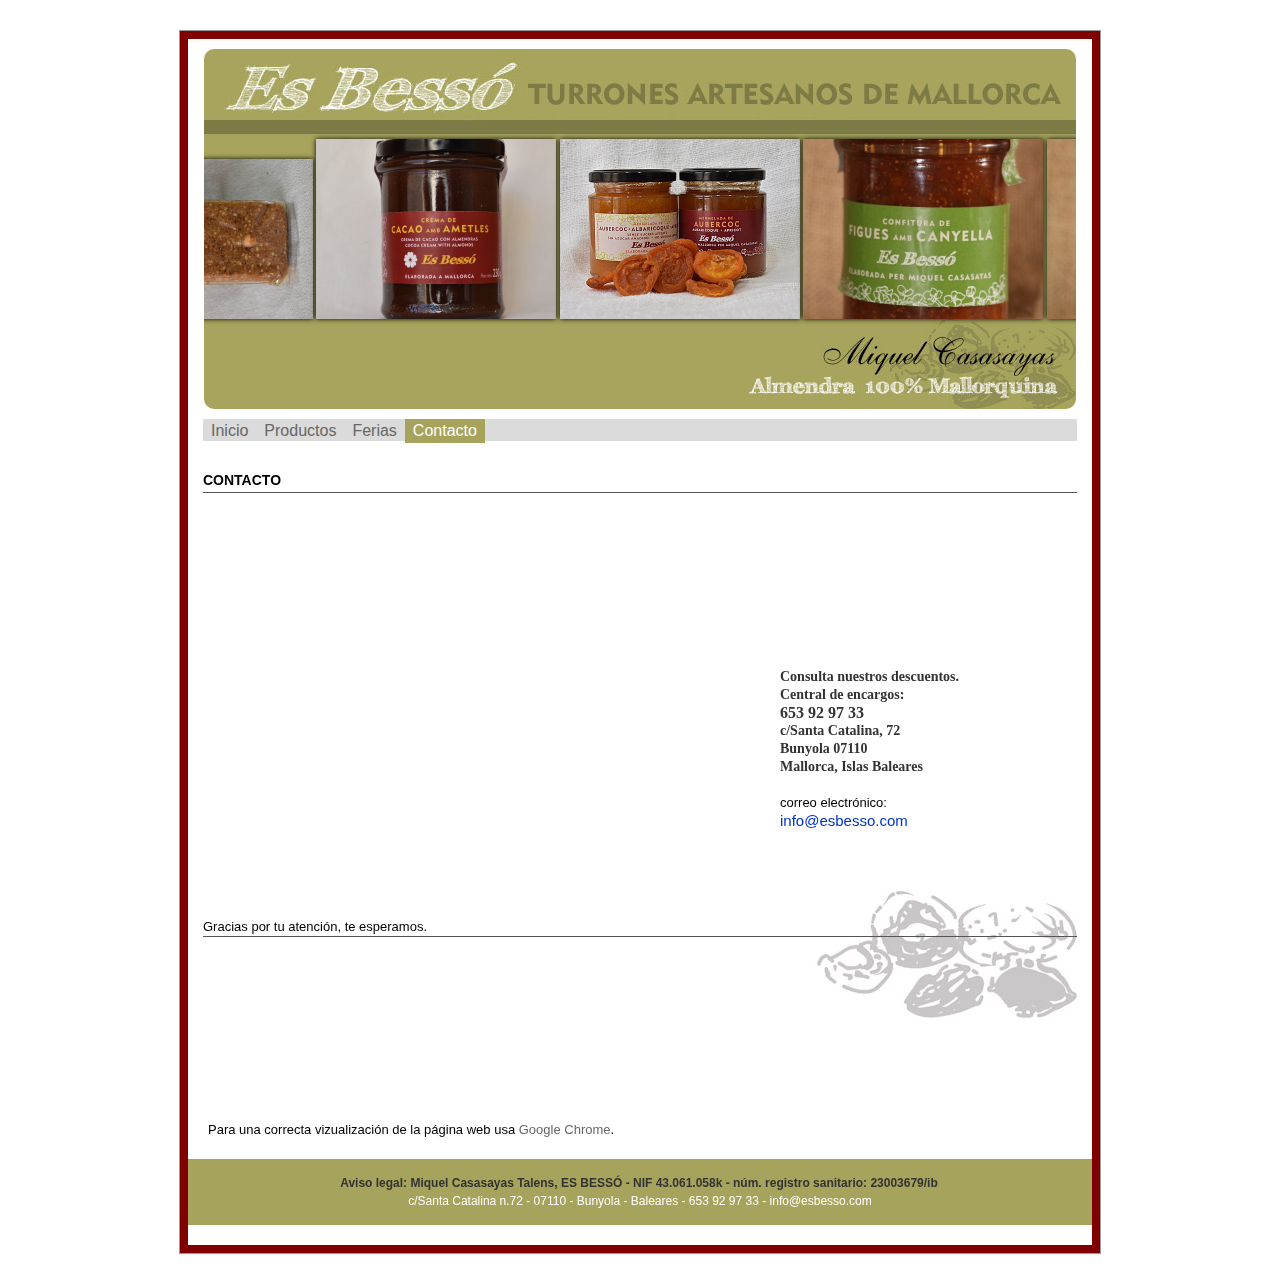
==== contacto.html @ 52f57dd1 "First version of web" ====
<!DOCTYPE html>
<html xmlns="http://www.w3.org/1999/xhtml">
<head>
    <meta http-equiv="Content-Type" content="text/html; charset=iso-8859-1" />
    <title>Es Bess&oacute; - Contacto</title>
    <meta name="description" content="turrones mallorca; turrones; mallorca; turrones artesanos; turrones de mallorca; Es bess&oacute;; turrones Casasayas; mermeladas de mallorca; mermelades mallorca; confitures de mallorca; salsa de magrana." />
    <meta name="keywords" content="turrones, turrones mallorca, turrones artesanos, bunyola, mallorca, es bess&oacute;, turrones Casasayas, mermelades, mermeladas, mermelades, confitures, confituras, salsa de magrana" />
    <link rel="stylesheet" type="text/css" href="estilsbes.css" />
</head>
<body>
    <div id="cos">
        <div id="cos2">
            <div id="finestra-imatges">
                <div class="movimient">
                    <img class="i1" src="imatges/torro_almendra_sal_mini.jpg" alt="Almendra tostada sin sal" tabindex="1" />
                    <img class="i2" src="imatges/torro_trufa_belga_mini.jpg" alt="Trufa Belga con az&uuacute;car" tabindex="1" />
                    <img class="i3" src="imatges/torro_trufa_gin_mini.jpg" alt="Trufa Belga con Ginebra" tabindex="1" />
                    <img class="i4" src="imatges/torro_coco_mini.jpg" alt="Turr&oacute;n coco" tabindex="1" />
                    <img class="i5" src="imatges/torro_trufa_naranja_mini.jpg" alt="Trufa Belga con naranja" tabindex="1" />
                    <img class="i6" src="imatges/torro_ametla_taronja_mini.jpg" alt="Turr&oacute;n almendra con naranja" tabindex="1" />
                    <img class="i7" src="imatges/torro_iema_mini.jpg" alt="Yema tostada" tabindex="1" />
                    <img class="i8" src="imatges/torro_variat.png" alt="Variedad de turrones" tabindex="1" />
                    <img class="i9" src="imatges/torro_avellana_mini.jpg" alt="Avellana con s&eacute;samo" tabindex="1" />
                    <img class="i10" src="imatges/crema_cacao.jpg" alt="Crema de cacao" tabindex="1" />
                    <img class="i11" src="imatges/mer_aubercoc.jpg" alt="Mermelada albaricoque" tabindex="1" />
                    <img class="i12" src="imatges/mer_confit_figues_can.jpg" alt="Mermelada Higos con canela" tabindex="1" />
                    <img class="i13" src="imatges/mer_figues_cacao.jpg" alt="Mermelada de higos con cacao" tabindex="1" />
                    <img class="i14" src="imatges/mer_taronja.jpg" alt="Mermelada de naranja" tabindex="1" />
                    <img class="i15" src="imatges/crema_cacao.jpg" alt="Crema de cacao" tabindex="1" />
                    <img class="i16" src="imatges/torro_almendra_sal_mini.jpg" alt="Almendra tostada sin sal" tabindex="1" />
                    <img class="i17" src="imatges/torro_trufa_belga_mini.jpg" alt="Trufa Belga con az&uuacute;car" tabindex="1" />
                    <img class="i18" src="imatges/torro_iema_mini.jpg" alt="Yema tostada" tabindex="1" />
                    <img class="i19" src="imatges/crema_cacao.jpg" alt="Crema de cacao" tabindex="1" />
                    <img class="i20" src="imatges/torro_avellana_mini.jpg" alt="Avellana con s&eacute;samo" tabindex="1" />
                    <img class="i21" src="imatges/crema_cacao.jpg" alt="Crema de cacao" tabindex="1" />
                </div>
            </div>

            <div id="nav">
                <ul>
                    <li><a href="inicio.html">Inicio</a></li>
                    <li><a href="productos.html">Productos</a></li>
                    <li><a href="fires.html">Ferias</a></li>
                    <li><a href="contacto.html" class="navs">Contacto</a></li>
                </ul>
            </div>
            <div id="contingut-cnt">
                <h1>CONTACTO</h1>
                <div id="contacte-es">
                    <iframe src="https://www.google.com/maps/embed?pb=!1m18!1m12!1m3!1d3810.171317576347!2d2.6996735975143857!3d39.692474137525835!2m3!1f0!2f0!3f0!3m2!1i1024!2i768!4f13.1!3m3!1m2!1s0x1297ebf8eb06ccdf%3A0x5dad266695376400!2sTURRONES+ES+BESS%C3%93!5e1!3m2!1sca!2sus!4v1509560191703" width="400" height="300" frameborder="0" style="border:0" allowfullscreen></iframe>
                </div>

                <div id="contacte-dr">
                    <div class="buit3"></div>

                    <h3><span>Consulta nuestros descuentos.</span></h3>
                    <h3><span>Central de encargos:</span></h3>
                    <h6>653 92 97 33</h6>
                    <h3>c/Santa Catalina, 72</h3>
                    <h3>Bunyola 07110</h3>
                    <h3>Mallorca, Islas Baleares</h3>
                    <br />
                    <p>correo electr&oacute;nico:</p>
                    <h4>info@esbesso.com</h4>
                </div>

                <p class="subline">Gracias por tu atenci&oacute;n, te esperamos.</p>

            </div>

            <div id="info">
                <p>Para una correcta vizualizaci&oacute;n de la p&aacute;gina web usa <a href="https://www.google.com/intl/es/chrome/browser/?hl=es">Google Chrome</a>.</p>
            </div>



            <div id="peu">
                <p><span>Aviso legal: Miquel Casasayas Talens, ES BESS&Oacute; - NIF 43.061.058k - n&uacute;m. registro sanitario: 23003679/ib</span></p>
                <p>c/Santa Catalina n.72 - 07110 - Bunyola - Baleares - 653 92 97 33 - info@esbesso.com</p>
            </div>

        </div>
    </div>

</body>
</html>
---- estilsbes.css ----
/* CSS Document */
/*-- COLORES WEB ES BESS� --*/
/* color verde: #A6A45C 
   color rojo teja: #800000 */

/*--RESET UNIVERSAL--*/
* {
    margin: 0;
    padding: 0;
}
/*--FONS DE PANTALLA--*/
body {
    /*background: no-repeat #800000;*/
    background-image: url(imatges/DSC_0004.JPG);
    background-size: 100%;
}

body {
    font-family: Segoe print,Tahoma,Verdana,Helvetica,sans-serif;
    font-size: 13px;
    text-align: justify;
    line-height: 18px;
}

span {
    font-weight: bold;
    margin-right: 2px;
}

a {
    color: #666;
    text-decoration: none;
}

h1 {
    font-family: Tahoma,Verdana,Helvetica,sans-serif;
    font-weight: bold;
    font-size: 14px;
    color: #000000;
    padding: 0 0 3px 0;
    border-bottom: 1px solid #555;
    margin: 0 0 10px 0;
    text-align: left;
}

h2 {
    font-family: Georgia,Times,serif;
    font-weight: bold;
    font-size: 14px;
    color: #009900;
    padding: 0 0 3px 0;
    margin: 0 0 10px 0;
    text-align: left;
}

h3 {
    font-family: Segoe print;
    font-size: 14px;
    text-align: justify;
    line-height: 18px;
    color: #333333;
}

h4 {
    font-family: Tahoma,Verdana,Helvetica,sans-serif;
    font-size: 15px;
    font-weight: normal;
    text-align: justify;
    line-height: 18px;
    color: #0033CC;
}

h5 {
    margin-top: 50px;
    font-family: Segoe print;
    font-size: 14px;
    text-align: justify;
    line-height: 18px;
    color: #333333;
}

h6 {
    font-family: Segoe print;
    font-size: 16px;
    text-align: justify;
    line-height: 18px;
    color: #333333;
}

#cap {
    width: 872px;
    height: 360px;
    position: relative;
    margin: 10px auto;
    background-image: url(imatges/bnr14c.jpg);
    overflow: hidden;
}
/*--FINESTRA INFORMATIVA DE SES FIRES--*/
#ferias {
    width: 900px;
    margin: 0px auto;
    padding: 20px;
}

    #ferias p {
        font-family: Tahoma,Verdana,Helvetica,sans-serif;
        color: #333;
        font-size: 14px;
    }

/*--MEN� IDIOMES--*/
#idiomes {
    width: 920px;
    height: 22px;
    margin: 20px;
    margin-bottom: 2px;
}

    #idiomes a {
        float: left;
        text-decoration: none;
        text-align: center;
        padding: 2px;
        font-family: Segoe print,Tahoma,Verdana,Helvetica,sans-serif;
        font-size: 16px;
        margin-top: 0px;
        margin-right: 5px;
        color: #444;
        margin-bottom: 1px;
    }

        #idiomes a:hover {
            float: left;
            text-decoration: none;
            text-align: center;
            padding: 2px;
            margin-top: 0px;
            color: #A6A45C;
            margin-bottom: 1px;
        }

/*--COS DE LA P�GINA(PART CENTRAL)--*/
#cos {
    width: 920px;
    margin: 30px auto 30px auto;
    border: 1px solid #999;
    background-color: #800000;
}

#cos2 {
    border: 8px solid #800000;
    background-color: #FFF;
}

/*--NAVEGADOR DELS MEN�S--*/
#nav {
    height: 22px;
    margin: 15px;
    margin-top: 2px;
    background: #DBDBDB;
}

    #nav, #nav ul, #nav li, #nav a {
        padding: 0;
        list-style-type: none;
    }

        #nav li {
            float: left;
            display: block;
            border-right: 0px solid #ccc;
            font-family: Verdana, Arial, Helvetica, sans-serif;
            font-size: 16px;
            text-decoration: none;
        }

        #nav a {
            display: block;
            float: left;
            padding: 3px 8px;
            margin: 0;
            text-decoration: none;
        }

            #nav a:hover {
                display: block;
                float: left;
                padding: 3px 8px;
                color: #666;
                text-decoration: underline;
            }

.navs {
    display: block;
    float: left;
    padding: 3px 8px;
    color: #fff;
    background-color: #A6A45C;
}

#nav a:hover.navs {
    display: block;
    float: left;
    padding: 3px 8px;
    color: #fff;
    background-color: #A6A45C;
}


/*--INFORMACI� I FOTOS DE LA WEB--*/
#contingut {
    height: 1500px;
    margin: 15px;
    margin-top: 30px;
    margin-bottom: 0px;
    display: block;
}

#contingut-cnt {
    height: 550px;
    background-image: url(imatges/bg-cnt2.jpg);
    margin: 15px;
    margin-top: 30px;
    margin-bottom: 0px;
    display: block;
}

#esquerra {
    float: left;
    width: 400px;
}

    #esquerra img {
        margin: 7px;
        margin-left: 38px;
        margin-bottom: 20px;
        padding: 0px;
        border: dotted 1px #000000;
    }

#dreta {
    float: left;
    width: 400px;
    margin-left: 32px;
}

.margen {
    margin: 15px;
}

/*--SECCI� DE LA P�G. DE CONTACTE--*/
#contacte-es {
    float: left;
    width: 567px;
    margin-left: 80px;
    margin-top: 30px;
}

    #contacte-es img {
        margin: 13px;
        margin-left: 0px;
        margin-top: 30px;
    }

#contacte-dr {
    float: left;
    width: 275px;
    height: 400px;
    margin-left: -70px;
    margin-top: 15px;
}

#contacte img {
    margin: 7px;
    margin-bottom: 25px;
}

/*--PEU DE P�GINA--*/
#peu {
    width: 100%;
    background: #A6A45C;
    margin: 0px auto 20px auto;
    padding: 15px 0;
}

    #peu p {
        font-family: Tahoma,Verdana,Helvetica,sans-serif;
        font-size: 12px;
        color: #FFF;
        text-align: center;
    }

    #peu span {
        color: #333333;
        font-weight: bold;
    }

/*--TRAMPES AMB FORMA DE CLASSES--*/
.buit {
    width: 920px;
    height: 40px;
}

.buit2 {
    width: 920px;
    height: 10px;
}

.buit3 {
    height: 150px;
}

.vacio {
    width: 920px;
    height: 10px;
}

.vacio2 {
    width: 920px;
    height: 7px;
}

.subline {
    border-bottom: 1px solid #555;
    margin-top: 25px;
}

.topline {
    border-bottom: 1px solid #555;
    margin-top: 0px;
}

/*--INFO--*/
#info {
    width: 900px;
    margin: 0px auto;
    padding: 20px;
    padding-top: 100px;
}

/*--GALERIA DE IMATGES--*/
#finestra-imatges {
    width: 872px;
    height: 360px;
    position: relative;
    margin: 10px auto;
    background-image: url(imatges/bnimatges14.jpg);
    overflow: hidden;
    /*border-radius*/
    border-radius: 10px;
    -moz-border-radius: 10px;
    -webkit-border-radius: 10px;
}

#finestra-imatgesmer {
    width: 872px;
    height: 360px;
    position: relative;
    margin: 10px auto;
    background-image: url(imatges/bnimatges8.jpg);
    overflow: hidden;
    /*border-radius*/
    border-radius: 10px;
    -moz-border-radius: 10px;
    -webkit-border-radius: 10px;
}

.movimient {
    width: 8500px;
    position: absolute;
    top: 20px;
    right: -2160px;
    height: 320px;
    text-align: right;
}

    .movimient img {
        display: inline-block;
        width: 240px;
        margin: 70px 0 0 0;
        cursor: pointer;
        -o-box-shadow: 0px 0px 5px rgba(0, 0, 0, 1);
        -ms-box-shadow: 0px 0px 5px rgba(0, 0, 0, 1);
        -moz-box-shadow: 0px 0px 5px rgba(0, 0, 0, 1);
        -webkit-box-shadow: 0px 0px 5px rgba(0, 0, 0, 1);
        box-shadow: 0px 0px 5px rgba(0, 0, 0, 1);
        -webkit-transition: 5s;
        -moz-transition: 5s;
        -ms-transition: 5s;
        -o-transition: 5s;
        transition: 5s;
    }

        .movimient img:focus {
            width: 480px;
            margin-left: -60px;
            margin-right: 60px;
            margin-bottom: -80px;
            margin-top: 0;
            position: relative;
            z-index: 100;
            opacity: 1;
            outline: 0;
            -o-box-shadow: 0px 0px 15px rgba(0, 0, 0, 0.8);
            -ms-box-shadow: 0px 0px 15px rgba(0, 0, 0, 0.8);
            -moz-box-shadow: 0px 0px 15px rgba(0, 0, 0, 0.8);
            -webkit-box-shadow: 0px 0px 15px rgba(0, 0, 0, 0.8);
            box-shadow: 0px 0px 15px rgba(0, 0, 0, 0.8);
        }

    .movimient .i1:focus ~ img.i21 {
        margin-right: -2460px;
    }

    .movimient .i2:focus ~ img.i21 {
        margin-right: -2220px;
    }

    .movimient .i3:focus ~ img.i21 {
        margin-right: -1980px;
    }

    .movimient .i4:focus ~ img.i21 {
        margin-right: -1740px;
    }

    .movimient .i5:focus ~ img.i21 {
        margin-right: -1500px;
    }

    .movimient .i6:focus ~ img.i21 {
        margin-right: -1260px;
    }

    .movimient .i7:focus ~ img.i21 {
        margin-right: -1020px;
    }

    .movimient .i8:focus ~ img.i21 {
        margin-right: -780px;
    }

    .movimient .i9:focus ~ img.i21 {
        margin-right: -540px;
    }

    .movimient .i10:focus ~ img.i21 {
        margin-right: -300px;
    }

    .movimient .i11:focus ~ img.i21 {
        margin-right: -60px;
    }

    .movimient .i12:focus ~ img.i21 {
        margin-right: 180px;
    }

    .movimient .i13:focus ~ img.i21 {
        margin-right: 420px;
    }

    .movimient .i14:focus ~ img.i21 {
        margin-right: 660px;
    }

    .movimient .i15:focus ~ img.i21 {
        margin-right: 900px;
    }

    .movimient .i16:focus ~ img.i21 {
        margin-right: 1140px;
    }

    .movimient .i17:focus ~ img.i21 {
        margin-right: 1380px;
    }

    .movimient .i18:focus ~ img.i21 {
        margin-right: 1620px;
    }

    .movimient .i19:focus ~ img.i21 {
        margin-right: 1860px;
    }

    .movimient .i20:focus ~ img.i21 {
        margin-right: 2100px;
    }

    .movimient .i21:focus {
        margin-right: 2280px;
    }


/*--MOVIMENT PER IMATGES PER SA P�GINA D'ANGLES--*/
#finestra-imatges2 {
    width: 872px;
    height: 360px;
    position: relative;
    margin: 10px auto;
    background-image: url(imatges/bnimatges3.jpg);
    overflow: hidden;
    /*border-radius*/
    border-radius: 10px;
    -moz-border-radius: 10px;
    -webkit-border-radius: 10px;
}

.movimient2 {
    width: 8500px;
    position: absolute;
    top: 20px;
    right: -2160px;
    height: 320px;
    text-align: right;
}

    .movimient2 img {
        display: inline-block;
        width: 240px;
        margin: 70px 0 0 0;
        cursor: pointer;
        -o-box-shadow: 0px 0px 5px rgba(0, 0, 0, 1);
        -ms-box-shadow: 0px 0px 5px rgba(0, 0, 0, 1);
        -moz-box-shadow: 0px 0px 5px rgba(0, 0, 0, 1);
        -webkit-box-shadow: 0px 0px 5px rgba(0, 0, 0, 1);
        box-shadow: 0px 0px 5px rgba(0, 0, 0, 1);
        -webkit-transition: 5s;
        -ms-transition: 5s;
        -moz-transition: 5s;
        -o-transition: 5s;
        transition: 5s;
    }

        .movimient2 img:focus {
            width: 480px;
            margin-left: -60px;
            margin-right: 60px;
            margin-bottom: -80px;
            margin-top: 0;
            position: relative;
            z-index: 100;
            opacity: 1;
            outline: 0;
            -o-box-shadow: 0px 0px 15px rgba(0, 0, 0, 0.8);
            -ms-box-shadow: 0px 0px 15px rgba(0, 0, 0, 0.8);
            -moz-box-shadow: 0px 0px 15px rgba(0, 0, 0, 0.8);
            -webkit-box-shadow: 0px 0px 15px rgba(0, 0, 0, 0.8);
            box-shadow: 0px 0px 15px rgba(0, 0, 0, 0.8);
        }

    .movimient2 .i1:focus ~ img.i21 {
        margin-right: -2460px;
    }

    .movimient2 .i2:focus ~ img.i21 {
        margin-right: -2220px;
    }

    .movimient2 .i3:focus ~ img.i21 {
        margin-right: -1980px;
    }

    .movimient2 .i4:focus ~ img.i21 {
        margin-right: -1740px;
    }

    .movimient2 .i5:focus ~ img.i21 {
        margin-right: -1500px;
    }

    .movimient2 .i6:focus ~ img.i21 {
        margin-right: -1260px;
    }

    .movimient2 .i7:focus ~ img.i21 {
        margin-right: -1020px;
    }

    .movimient2 .i8:focus ~ img.i21 {
        margin-right: -780px;
    }

    .movimient2 .i9:focus ~ img.i21 {
        margin-right: -540px;
    }

    .movimient2 .i10:focus ~ img.i21 {
        margin-right: -300px;
    }

    .movimient2 .i11:focus ~ img.i21 {
        margin-right: -60px;
    }

    .movimient2 .i12:focus ~ img.i21 {
        margin-right: 180px;
    }

    .movimient2 .i13:focus ~ img.i21 {
        margin-right: 420px;
    }

    .movimient2 .i14:focus ~ img.i21 {
        margin-right: 660px;
    }

    .movimient2 .i15:focus ~ img.i21 {
        margin-right: 900px;
    }

    .movimient2 .i16:focus ~ img.i21 {
        margin-right: 1140px;
    }

    .movimient2 .i17:focus ~ img.i21 {
        margin-right: 1380px;
    }

    .movimient2 .i18:focus ~ img.i21 {
        margin-right: 1620px;
    }

    .movimient2 .i19:focus ~ img.i21 {
        margin-right: 1860px;
    }

    .movimient2 .i20:focus ~ img.i21 {
        margin-right: 2100px;
    }

    .movimient2 .i21:focus {
        margin-right: 2280px;
    }
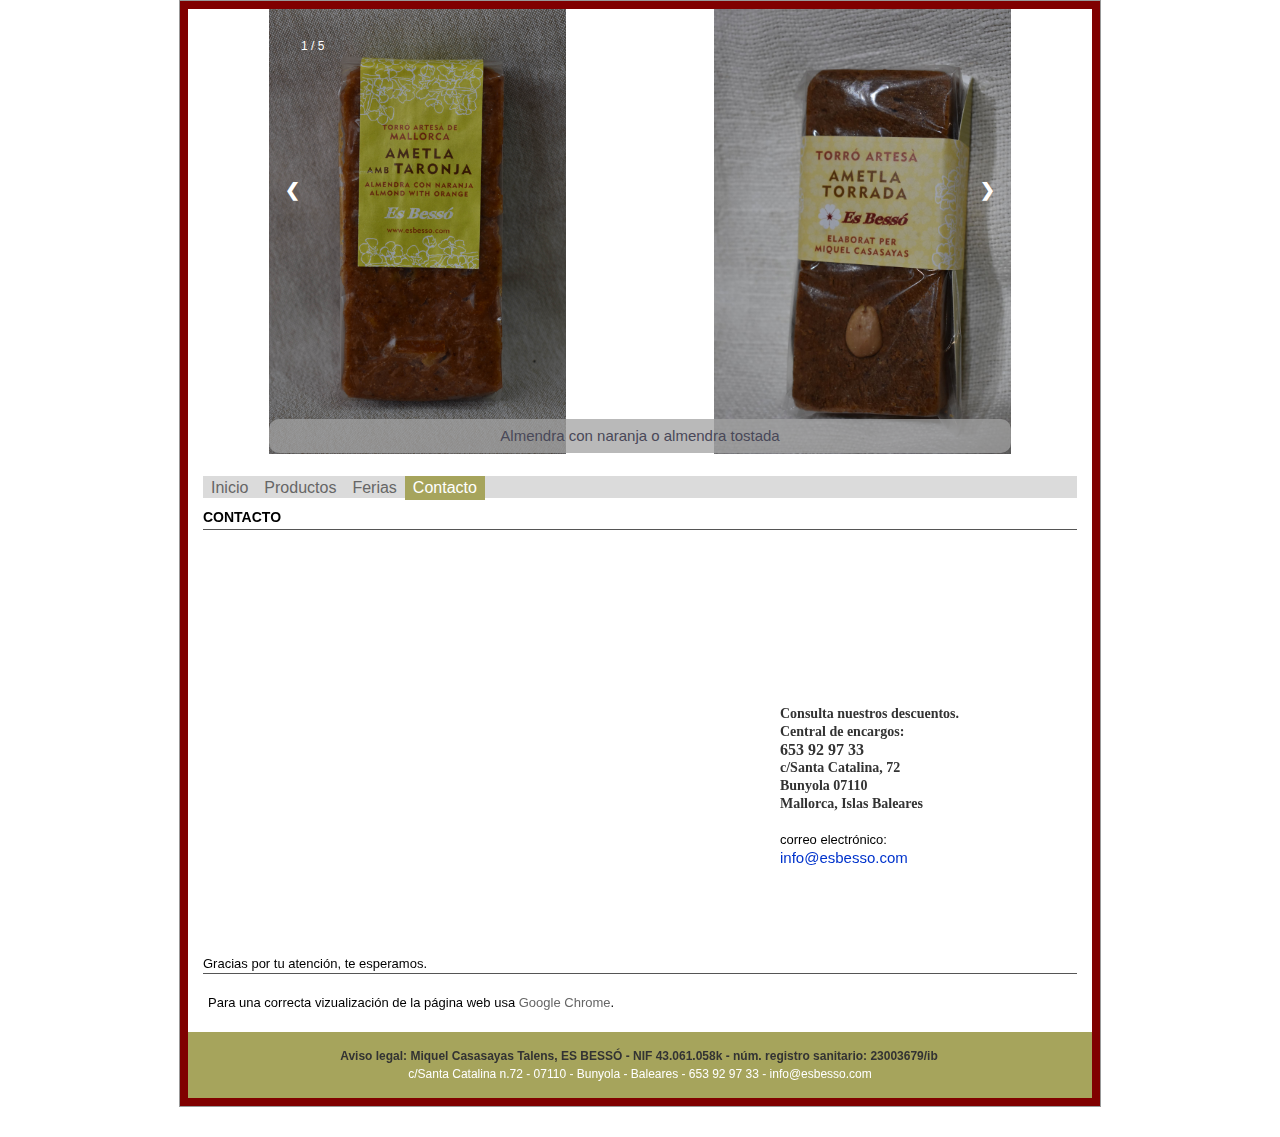
==== commit 6c5c0e2f: "Modified rest of pages." ====
--- a/contacto.html
+++ b/contacto.html
@@ -10,35 +10,50 @@
 <body>
     <div id="cos">
         <div id="cos2">
-            <div id="finestra-imatges">
-                <div class="movimient">
-                    <img class="i1" src="imatges/torro_almendra_sal_mini.jpg" alt="Almendra tostada sin sal" tabindex="1" />
-                    <img class="i2" src="imatges/torro_trufa_belga_mini.jpg" alt="Trufa Belga con az&uuacute;car" tabindex="1" />
-                    <img class="i3" src="imatges/torro_trufa_gin_mini.jpg" alt="Trufa Belga con Ginebra" tabindex="1" />
-                    <img class="i4" src="imatges/torro_coco_mini.jpg" alt="Turr&oacute;n coco" tabindex="1" />
-                    <img class="i5" src="imatges/torro_trufa_naranja_mini.jpg" alt="Trufa Belga con naranja" tabindex="1" />
-                    <img class="i6" src="imatges/torro_ametla_taronja_mini.jpg" alt="Turr&oacute;n almendra con naranja" tabindex="1" />
-                    <img class="i7" src="imatges/torro_iema_mini.jpg" alt="Yema tostada" tabindex="1" />
-                    <img class="i8" src="imatges/torro_variat.png" alt="Variedad de turrones" tabindex="1" />
-                    <img class="i9" src="imatges/torro_avellana_mini.jpg" alt="Avellana con s&eacute;samo" tabindex="1" />
-                    <img class="i10" src="imatges/crema_cacao.jpg" alt="Crema de cacao" tabindex="1" />
-                    <img class="i11" src="imatges/mer_aubercoc.jpg" alt="Mermelada albaricoque" tabindex="1" />
-                    <img class="i12" src="imatges/mer_confit_figues_can.jpg" alt="Mermelada Higos con canela" tabindex="1" />
-                    <img class="i13" src="imatges/mer_figues_cacao.jpg" alt="Mermelada de higos con cacao" tabindex="1" />
-                    <img class="i14" src="imatges/mer_taronja.jpg" alt="Mermelada de naranja" tabindex="1" />
-                    <img class="i15" src="imatges/crema_cacao.jpg" alt="Crema de cacao" tabindex="1" />
-                    <img class="i16" src="imatges/torro_almendra_sal_mini.jpg" alt="Almendra tostada sin sal" tabindex="1" />
-                    <img class="i17" src="imatges/torro_trufa_belga_mini.jpg" alt="Trufa Belga con az&uuacute;car" tabindex="1" />
-                    <img class="i18" src="imatges/torro_iema_mini.jpg" alt="Yema tostada" tabindex="1" />
-                    <img class="i19" src="imatges/crema_cacao.jpg" alt="Crema de cacao" tabindex="1" />
-                    <img class="i20" src="imatges/torro_avellana_mini.jpg" alt="Avellana con s&eacute;samo" tabindex="1" />
-                    <img class="i21" src="imatges/crema_cacao.jpg" alt="Crema de cacao" tabindex="1" />
+            <div class="slideshow-container">
+                <div class="mySlides fade">
+                    <div class="numbertext">1 / 5</div>
+                    <img src="imatges/torro_ametla_taronja_web.jpg" alt="Almendra con naranja" onclick="openImg(this);" style="width: 40%; height: 40%;" />
+                    <img src="imatges/torro_ametla_torrada_web.jpg" alt="Almendra tostada" onclick="openImg(this);" style="width: 40%; height: 40%; float: right;"/>
+                    <div class="text">Almendra con naranja o almendra tostada</div>
                 </div>
+                <div class="mySlides fade">
+                    <div class="numbertext">2 / 5</div>
+                    <img src="imatges/torro_ametla_web.jpg" alt="Almendra" onclick="openImg(this);" style="width: 40%; height: 40%;"/>
+                    <img src="imatges/torro_anous_xocolata_web.jpg" alt="Nueces con chocolate blanco" onclick="openImg(this);" style="width: 40%; height: 40%; float: right;"/>
+                    <div class="text">Almendra o nueces con chocolate blanco</div>
+                </div>
+                <div class="mySlides fade">
+                    <div class="numbertext">3 / 5</div>
+                    <img src="imatges/torro_avellana_sesam_web.jpg" alt="Avellana con s&eacute;samo" onclick="openImg(this);" style="width: 40%; height: 40%;"/>
+                    <img src="imatges/torro_avellana_sesam_xocolata_web.jpg" alt="Avellana con s&eacute;samo y chocolate blanco" onclick="openImg(this);" style="width: 40%; height: 40%; float: right;"/>
+                    <div class="text">Avellana con s&eacute;samo o avellana con s&eacute;samo y chocolate blanco</div>
+                </div>
+                <div class="mySlides fade">
+                    <div class="numbertext">4 / 5</div>
+                    <img src="imatges/torro_trufa_belga_web.jpg" alt="Trufa de chocolate belga" onclick="openImg(this);" style="width: 40%; height: 40%;"/>
+                    <img src="imatges/torro_trufa_gin_web.jpg" alt="Trufa de chocolate belga y Gin Xoriguer" onclick="openImg(this);" style="width: 40%; height: 40%; float: right;"/>
+                    <div class="text">Trufa de chocolate belga o trufa de chocolate belga y Gin Xoriguer</div>
+                </div>
+                <div class="mySlides fade">
+                    <div class="numbertext">5 / 5</div>
+                    <img src="imatges/torro_trufa_taronja_web.jpg" alt="Trufa de chocolate belga y naranja" onclick="openImg(this);" style="width: 40%; height: 40%;"/>
+                    <img src="imatges/torro_vermell_ou_web.jpg" alt="Yema tostada" onclick="openImg(this);" style="width: 40%; height: 40%; float: right;"/>
+                    <div class="text">Trufa de chocolate belga y naranja o Yema tostada</div>
+                </div>
+                <a class="prev" onclick="plusSlides(-1)">&#10094;</a>
+                <a class="next" onclick="plusSlides(1)">&#10095;</a>
             </div>
-
+            <!-- The Modal -->
+            <div id="myModal" class="modal">
+                <span class="close">&times;</span>
+                <img class="modal-content" id="img01">
+                <div id="caption"></div>
+            </div>
+            <script src="sliderscript.js" type="text/javascript"></script>
             <div id="nav">
                 <ul>
-                    <li><a href="inicio.html">Inicio</a></li>
+                    <li><a href="index.html">Inicio</a></li>
                     <li><a href="productos.html">Productos</a></li>
                     <li><a href="fires.html">Ferias</a></li>
                     <li><a href="contacto.html" class="navs">Contacto</a></li>
--- a/estilsbes.css
+++ b/estilsbes.css
@@ -10,8 +10,6 @@
 }
 /*--FONS DE PANTALLA--*/
 body {
-    /*background: no-repeat #800000;*/
-    background-image: url(imatges/DSC_0004.JPG);
     background-size: 100%;
 }
 
@@ -142,7 +140,7 @@
 /*--COS DE LA P�GINA(PART CENTRAL)--*/
 #cos {
     width: 920px;
-    margin: 30px auto 30px auto;
+    margin: 0 auto 30px auto;
     border: 1px solid #999;
     background-color: #800000;
 }
@@ -158,6 +156,8 @@
     margin: 15px;
     margin-top: 2px;
     background: #DBDBDB;
+    position: relative;
+    top: 20px;
 }
 
     #nav, #nav ul, #nav li, #nav a {
@@ -217,7 +217,6 @@
 }
 
 #contingut-cnt {
-    height: 550px;
     background-image: url(imatges/bg-cnt2.jpg);
     margin: 15px;
     margin-top: 30px;
@@ -279,7 +278,6 @@
 #peu {
     width: 100%;
     background: #A6A45C;
-    margin: 0px auto 20px auto;
     padding: 15px 0;
 }
 
@@ -335,301 +333,217 @@
     width: 900px;
     margin: 0px auto;
     padding: 20px;
-    padding-top: 100px;
-}
-
-/*--GALERIA DE IMATGES--*/
-#finestra-imatges {
-    width: 872px;
-    height: 360px;
+}
+
+/* SLIDER */
+.slideshow-container {
+    max-width: 742px;
     position: relative;
-    margin: 10px auto;
-    background-image: url(imatges/bnimatges14.jpg);
-    overflow: hidden;
-    /*border-radius*/
+    margin: auto;
+}
+
+.mini {
+    max-width: 480px;
+}
+
+.slideshow-container .prev, .slideshow-container .next {
+    cursor: pointer;
+    position: absolute;
+    top: 40%;
+    width: auto;
+    padding: 16px;
+    margin-top: -22px;
+    color: white;
+    font-weight: bold;
+    font-size: 18px;
+    transition: 0.6s ease;
+    border-radius: 0 3px 3px 0;
+}
+.slideshow-container .next {
+    right: 0;
+    border-radius: 3px 0 0 3px;
+}
+.slideshow-container .prev:hover, .slideshow-container .next:hover {
+  background-color: rgba(0,0,0,0.8);
+}
+.slideshow-container .dot {
+    cursor: pointer;
+    height: 15px;
+    width: 15px;
+    margin: 0 2px;
+    background-color: #bbb;
+    border-radius: 50%;
+    display: inline-block;
+    transition: background-color 0.6s ease;
+}
+.slideshow-container .active, .slideshow-container .dot:hover {
+  background-color: #717171;
+}
+.slideshow-container .mySlides,.slideshow-container .mySlidesTurron, .slideshow-container .mySlidesMermelada, .slideshow-container .mySlidesAlmendra {
+    display: none;
+}
+.slideshow-container .mySlides img, .slideshow-container .mySlidesTurron img, .slideshow-container .mySlidesMermelada img, .slideshow-container .mySlidesAlmendra img, .slideshow-container .mySlidesCrema img {
+    vertical-align: middle;
+}
+.slideshow-container .fade {
+    animation-name: fade;
+    animation-duration: 1.5s;
+    -webkit-animation-name: fade;
+    -webkit-animation-duration: 1.5s;
+    -moz-animation-name: fade;
+    -moz-animation-duration: 1.5s;
+}
+.slideshow-container .mySlides .numbertext,.slideshow-container .mySlidesTurron .numbertext,.slideshow-container .mySlidesMermelada .numbertext, .slideshow-container .mySlidesAlmendra .numbertext, .slideshow-container .mySlidesCrema .numbertext{
+    color: #fff;
+    font-size: 12px;
+    padding: 8px 12px;
+    position: absolute;
+    top: 20px;
+    left: 20px;
+}
+.slideshow-container .mySlides .text,.slideshow-container .mySlidesTurron .text,.slideshow-container .mySlidesMermelada .text, .slideshow-container .mySlidesAlmendra .text, .slideshow-container .mySlidesCrema .text {
+    top: 92%;
+    color: #494858;
+    background-color: rgba(161, 161, 161, .75);
+    font-size: 15px;
+    padding: 8px 12px;
+    width: 718px;
+    text-align: center;
+    position: absolute;
     border-radius: 10px;
     -moz-border-radius: 10px;
     -webkit-border-radius: 10px;
 }
-
-#finestra-imatgesmer {
-    width: 872px;
-    height: 360px;
-    position: relative;
-    margin: 10px auto;
-    background-image: url(imatges/bnimatges8.jpg);
+@-moz-keyframes fade {
+    from { opacity: .4 }
+    to { opacity: 1 }
+}
+@keyframes fade {
+    from { opacity: .4 }
+    to { opacity: 1 }
+}
+@-webkit-keyframes fade {
+    from { opacity: .4 }
+    to { opacity: 1 }
+}
+@media only screen and (max-width: 300px) {
+    .prev, .next, .text { font-size: 11px }
+}
+
+/* ACCORDION */
+.accordion {
+    color: #444;
+    cursor: pointer;
+    padding: 18px;
+    width: 100%;
+    text-align: left;
+    border: none;
+    outline: none;
+    transition: 0.4s;
+}
+
+.active, .accordion:hover {
+    background-color: #ccc;
+}
+
+.panel {
+    padding: 0 18px;
+    background-color: white;
+    display: none;
     overflow: hidden;
-    /*border-radius*/
-    border-radius: 10px;
-    -moz-border-radius: 10px;
-    -webkit-border-radius: 10px;
-}
-
-.movimient {
-    width: 8500px;
+}
+
+.accordion:after {
+    content: '\02795'; /* Unicode character for "plus" sign (+) */
+    font-size: 13px;
+    color: #777;
+    float: right;
+    margin-left: 5px;
+}
+
+.active:after {
+    content: "\2796"; /* Unicode character for "minus" sign (-) */
+}
+
+/* Expanded images */
+/* The Modal (background) */
+.modal, .modalMermelada, .modalAlmendra {
+    display: none; /* Hidden by default */
+    position: fixed; /* Stay in place */
+    z-index: 1; /* Sit on top */
+    padding-top: 15px; /* Location of the box */
+    left: 0;
+    top: 0;
+    width: 100%; /* Full width */
+    height: 100%; /* Full height */
+    overflow: auto; /* Enable scroll if needed */
+    background-color: rgb(0,0,0); /* Fallback color */
+    background-color: rgba(0,0,0,0.9); /* Black w/ opacity */
+}
+
+/* Modal Content (image) */
+.modal-content, .modal-content-mermelada, .modal-content-almendra {
+    margin: auto;
+    display: block;
+    width: 80%;
+    max-width: 700px;
+}
+
+/* Caption of Modal Image */
+#caption, #captionMermelada, #captionAlmendra {
+    margin: auto;
+    display: block;
+    width: 80%;
+    max-width: 700px;
+    text-align: center;
+    color: #ccc;
+    padding: 10px 0;
+    height: 150px;
+}
+
+/* Add Animation */
+.modal-content, .modal-content-mermelada, .modal-content-almendra, #caption, #captionMermelada, #captionAlmendra {    
+    -webkit-animation-name: zoom;
+    -webkit-animation-duration: 0.6s;
+    animation-name: zoom;
+    animation-duration: 0.6s;
+}
+
+@-webkit-keyframes zoom {
+    from {-webkit-transform:scale(0)} 
+    to {-webkit-transform:scale(1)}
+}
+
+@keyframes zoom {
+    from {transform:scale(0)} 
+    to {transform:scale(1)}
+}
+
+/* The Close Button */
+.close,.closeMermelada, .closeAlmendra {
     position: absolute;
-    top: 20px;
-    right: -2160px;
-    height: 320px;
-    text-align: right;
-}
-
-    .movimient img {
-        display: inline-block;
-        width: 240px;
-        margin: 70px 0 0 0;
-        cursor: pointer;
-        -o-box-shadow: 0px 0px 5px rgba(0, 0, 0, 1);
-        -ms-box-shadow: 0px 0px 5px rgba(0, 0, 0, 1);
-        -moz-box-shadow: 0px 0px 5px rgba(0, 0, 0, 1);
-        -webkit-box-shadow: 0px 0px 5px rgba(0, 0, 0, 1);
-        box-shadow: 0px 0px 5px rgba(0, 0, 0, 1);
-        -webkit-transition: 5s;
-        -moz-transition: 5s;
-        -ms-transition: 5s;
-        -o-transition: 5s;
-        transition: 5s;
-    }
-
-        .movimient img:focus {
-            width: 480px;
-            margin-left: -60px;
-            margin-right: 60px;
-            margin-bottom: -80px;
-            margin-top: 0;
-            position: relative;
-            z-index: 100;
-            opacity: 1;
-            outline: 0;
-            -o-box-shadow: 0px 0px 15px rgba(0, 0, 0, 0.8);
-            -ms-box-shadow: 0px 0px 15px rgba(0, 0, 0, 0.8);
-            -moz-box-shadow: 0px 0px 15px rgba(0, 0, 0, 0.8);
-            -webkit-box-shadow: 0px 0px 15px rgba(0, 0, 0, 0.8);
-            box-shadow: 0px 0px 15px rgba(0, 0, 0, 0.8);
-        }
-
-    .movimient .i1:focus ~ img.i21 {
-        margin-right: -2460px;
-    }
-
-    .movimient .i2:focus ~ img.i21 {
-        margin-right: -2220px;
-    }
-
-    .movimient .i3:focus ~ img.i21 {
-        margin-right: -1980px;
-    }
-
-    .movimient .i4:focus ~ img.i21 {
-        margin-right: -1740px;
-    }
-
-    .movimient .i5:focus ~ img.i21 {
-        margin-right: -1500px;
-    }
-
-    .movimient .i6:focus ~ img.i21 {
-        margin-right: -1260px;
-    }
-
-    .movimient .i7:focus ~ img.i21 {
-        margin-right: -1020px;
-    }
-
-    .movimient .i8:focus ~ img.i21 {
-        margin-right: -780px;
-    }
-
-    .movimient .i9:focus ~ img.i21 {
-        margin-right: -540px;
-    }
-
-    .movimient .i10:focus ~ img.i21 {
-        margin-right: -300px;
-    }
-
-    .movimient .i11:focus ~ img.i21 {
-        margin-right: -60px;
-    }
-
-    .movimient .i12:focus ~ img.i21 {
-        margin-right: 180px;
-    }
-
-    .movimient .i13:focus ~ img.i21 {
-        margin-right: 420px;
-    }
-
-    .movimient .i14:focus ~ img.i21 {
-        margin-right: 660px;
-    }
-
-    .movimient .i15:focus ~ img.i21 {
-        margin-right: 900px;
-    }
-
-    .movimient .i16:focus ~ img.i21 {
-        margin-right: 1140px;
-    }
-
-    .movimient .i17:focus ~ img.i21 {
-        margin-right: 1380px;
-    }
-
-    .movimient .i18:focus ~ img.i21 {
-        margin-right: 1620px;
-    }
-
-    .movimient .i19:focus ~ img.i21 {
-        margin-right: 1860px;
-    }
-
-    .movimient .i20:focus ~ img.i21 {
-        margin-right: 2100px;
-    }
-
-    .movimient .i21:focus {
-        margin-right: 2280px;
-    }
-
-
-/*--MOVIMENT PER IMATGES PER SA P�GINA D'ANGLES--*/
-#finestra-imatges2 {
-    width: 872px;
-    height: 360px;
-    position: relative;
-    margin: 10px auto;
-    background-image: url(imatges/bnimatges3.jpg);
-    overflow: hidden;
-    /*border-radius*/
-    border-radius: 10px;
-    -moz-border-radius: 10px;
-    -webkit-border-radius: 10px;
-}
-
-.movimient2 {
-    width: 8500px;
-    position: absolute;
-    top: 20px;
-    right: -2160px;
-    height: 320px;
-    text-align: right;
-}
-
-    .movimient2 img {
-        display: inline-block;
-        width: 240px;
-        margin: 70px 0 0 0;
-        cursor: pointer;
-        -o-box-shadow: 0px 0px 5px rgba(0, 0, 0, 1);
-        -ms-box-shadow: 0px 0px 5px rgba(0, 0, 0, 1);
-        -moz-box-shadow: 0px 0px 5px rgba(0, 0, 0, 1);
-        -webkit-box-shadow: 0px 0px 5px rgba(0, 0, 0, 1);
-        box-shadow: 0px 0px 5px rgba(0, 0, 0, 1);
-        -webkit-transition: 5s;
-        -ms-transition: 5s;
-        -moz-transition: 5s;
-        -o-transition: 5s;
-        transition: 5s;
-    }
-
-        .movimient2 img:focus {
-            width: 480px;
-            margin-left: -60px;
-            margin-right: 60px;
-            margin-bottom: -80px;
-            margin-top: 0;
-            position: relative;
-            z-index: 100;
-            opacity: 1;
-            outline: 0;
-            -o-box-shadow: 0px 0px 15px rgba(0, 0, 0, 0.8);
-            -ms-box-shadow: 0px 0px 15px rgba(0, 0, 0, 0.8);
-            -moz-box-shadow: 0px 0px 15px rgba(0, 0, 0, 0.8);
-            -webkit-box-shadow: 0px 0px 15px rgba(0, 0, 0, 0.8);
-            box-shadow: 0px 0px 15px rgba(0, 0, 0, 0.8);
-        }
-
-    .movimient2 .i1:focus ~ img.i21 {
-        margin-right: -2460px;
-    }
-
-    .movimient2 .i2:focus ~ img.i21 {
-        margin-right: -2220px;
-    }
-
-    .movimient2 .i3:focus ~ img.i21 {
-        margin-right: -1980px;
-    }
-
-    .movimient2 .i4:focus ~ img.i21 {
-        margin-right: -1740px;
-    }
-
-    .movimient2 .i5:focus ~ img.i21 {
-        margin-right: -1500px;
-    }
-
-    .movimient2 .i6:focus ~ img.i21 {
-        margin-right: -1260px;
-    }
-
-    .movimient2 .i7:focus ~ img.i21 {
-        margin-right: -1020px;
-    }
-
-    .movimient2 .i8:focus ~ img.i21 {
-        margin-right: -780px;
-    }
-
-    .movimient2 .i9:focus ~ img.i21 {
-        margin-right: -540px;
-    }
-
-    .movimient2 .i10:focus ~ img.i21 {
-        margin-right: -300px;
-    }
-
-    .movimient2 .i11:focus ~ img.i21 {
-        margin-right: -60px;
-    }
-
-    .movimient2 .i12:focus ~ img.i21 {
-        margin-right: 180px;
-    }
-
-    .movimient2 .i13:focus ~ img.i21 {
-        margin-right: 420px;
-    }
-
-    .movimient2 .i14:focus ~ img.i21 {
-        margin-right: 660px;
-    }
-
-    .movimient2 .i15:focus ~ img.i21 {
-        margin-right: 900px;
-    }
-
-    .movimient2 .i16:focus ~ img.i21 {
-        margin-right: 1140px;
-    }
-
-    .movimient2 .i17:focus ~ img.i21 {
-        margin-right: 1380px;
-    }
-
-    .movimient2 .i18:focus ~ img.i21 {
-        margin-right: 1620px;
-    }
-
-    .movimient2 .i19:focus ~ img.i21 {
-        margin-right: 1860px;
-    }
-
-    .movimient2 .i20:focus ~ img.i21 {
-        margin-right: 2100px;
-    }
-
-    .movimient2 .i21:focus {
-        margin-right: 2280px;
-    }
+    top: 15px;
+    right: 35px;
+    color: #f1f1f1;
+    font-size: 40px;
+    font-weight: bold;
+    transition: 0.3s;
+}
+
+.close:hover,
+.close:focus,
+.closeMermelada:hover,
+.closeMermelada:focus,
+.closeAlmendra:hover,
+.closeAlmendra:focus{
+    color: #bbb;
+    text-decoration: none;
+    cursor: pointer;
+}
+
+/* 100% Image Width on Smaller Screens */
+@media only screen and (max-width: 700px){
+    .modal-content, .modal-content-almendra, .modal-content-mermelada {
+        width: 100%;
+    }
+}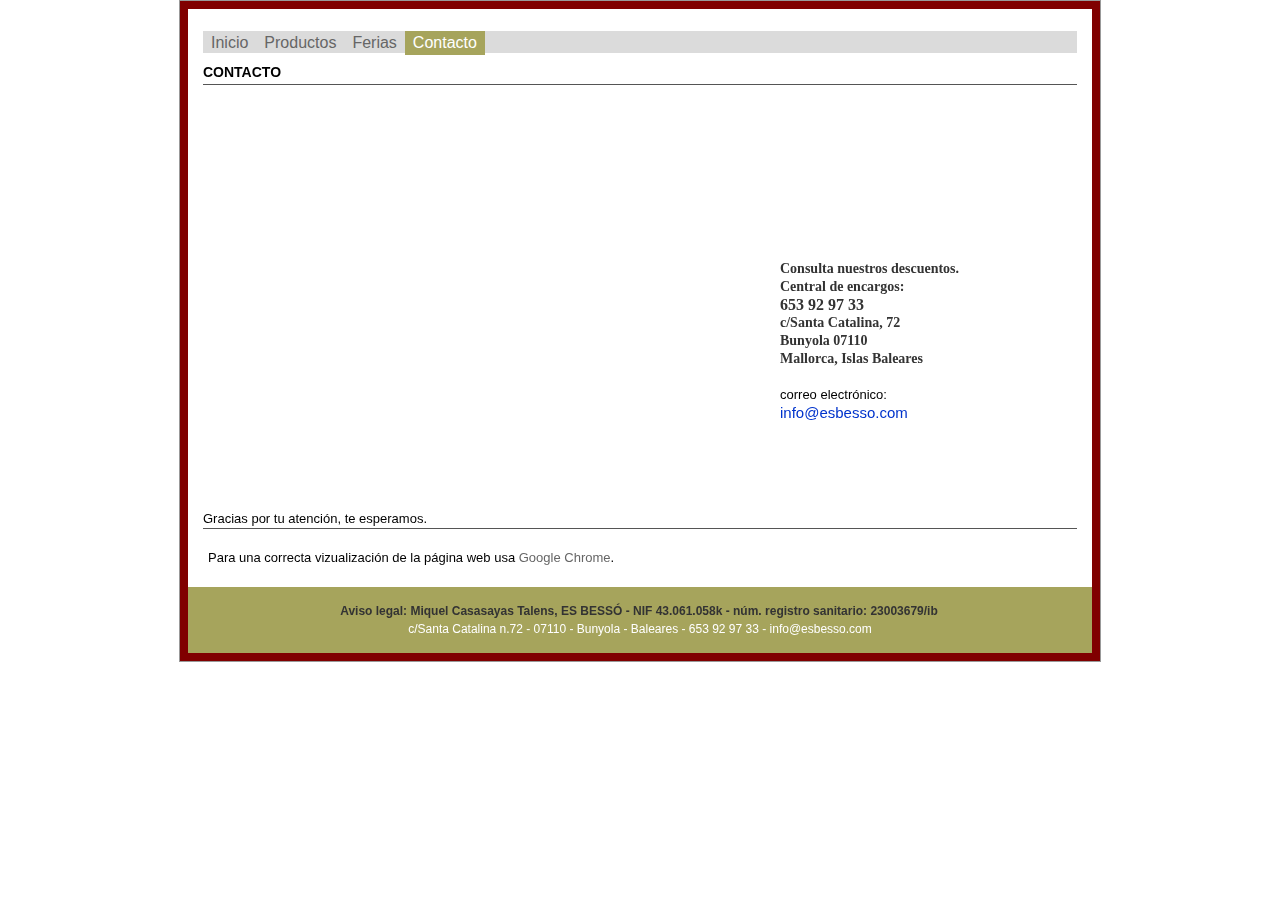
==== commit c5bf801b: "Deleted slideshow on pages fires and contacto." ====
--- a/contacto.html
+++ b/contacto.html
@@ -10,47 +10,6 @@
 <body>
     <div id="cos">
         <div id="cos2">
-            <div class="slideshow-container">
-                <div class="mySlides fade">
-                    <div class="numbertext">1 / 5</div>
-                    <img src="imatges/torro_ametla_taronja_web.jpg" alt="Almendra con naranja" onclick="openImg(this);" style="width: 40%; height: 40%;" />
-                    <img src="imatges/torro_ametla_torrada_web.jpg" alt="Almendra tostada" onclick="openImg(this);" style="width: 40%; height: 40%; float: right;"/>
-                    <div class="text">Almendra con naranja o almendra tostada</div>
-                </div>
-                <div class="mySlides fade">
-                    <div class="numbertext">2 / 5</div>
-                    <img src="imatges/torro_ametla_web.jpg" alt="Almendra" onclick="openImg(this);" style="width: 40%; height: 40%;"/>
-                    <img src="imatges/torro_anous_xocolata_web.jpg" alt="Nueces con chocolate blanco" onclick="openImg(this);" style="width: 40%; height: 40%; float: right;"/>
-                    <div class="text">Almendra o nueces con chocolate blanco</div>
-                </div>
-                <div class="mySlides fade">
-                    <div class="numbertext">3 / 5</div>
-                    <img src="imatges/torro_avellana_sesam_web.jpg" alt="Avellana con s&eacute;samo" onclick="openImg(this);" style="width: 40%; height: 40%;"/>
-                    <img src="imatges/torro_avellana_sesam_xocolata_web.jpg" alt="Avellana con s&eacute;samo y chocolate blanco" onclick="openImg(this);" style="width: 40%; height: 40%; float: right;"/>
-                    <div class="text">Avellana con s&eacute;samo o avellana con s&eacute;samo y chocolate blanco</div>
-                </div>
-                <div class="mySlides fade">
-                    <div class="numbertext">4 / 5</div>
-                    <img src="imatges/torro_trufa_belga_web.jpg" alt="Trufa de chocolate belga" onclick="openImg(this);" style="width: 40%; height: 40%;"/>
-                    <img src="imatges/torro_trufa_gin_web.jpg" alt="Trufa de chocolate belga y Gin Xoriguer" onclick="openImg(this);" style="width: 40%; height: 40%; float: right;"/>
-                    <div class="text">Trufa de chocolate belga o trufa de chocolate belga y Gin Xoriguer</div>
-                </div>
-                <div class="mySlides fade">
-                    <div class="numbertext">5 / 5</div>
-                    <img src="imatges/torro_trufa_taronja_web.jpg" alt="Trufa de chocolate belga y naranja" onclick="openImg(this);" style="width: 40%; height: 40%;"/>
-                    <img src="imatges/torro_vermell_ou_web.jpg" alt="Yema tostada" onclick="openImg(this);" style="width: 40%; height: 40%; float: right;"/>
-                    <div class="text">Trufa de chocolate belga y naranja o Yema tostada</div>
-                </div>
-                <a class="prev" onclick="plusSlides(-1)">&#10094;</a>
-                <a class="next" onclick="plusSlides(1)">&#10095;</a>
-            </div>
-            <!-- The Modal -->
-            <div id="myModal" class="modal">
-                <span class="close">&times;</span>
-                <img class="modal-content" id="img01">
-                <div id="caption"></div>
-            </div>
-            <script src="sliderscript.js" type="text/javascript"></script>
             <div id="nav">
                 <ul>
                     <li><a href="index.html">Inicio</a></li>
--- a/estilsbes.css
+++ b/estilsbes.css
@@ -90,7 +90,7 @@
     height: 360px;
     position: relative;
     margin: 10px auto;
-    background-image: url(imatges/bnr14c.jpg);
+    background-image: url(imatges/edit2.jpg);
     overflow: hidden;
 }
 /*--FINESTRA INFORMATIVA DE SES FIRES--*/
@@ -217,7 +217,6 @@
 }
 
 #contingut-cnt {
-    background-image: url(imatges/bg-cnt2.jpg);
     margin: 15px;
     margin-top: 30px;
     margin-bottom: 0px;
